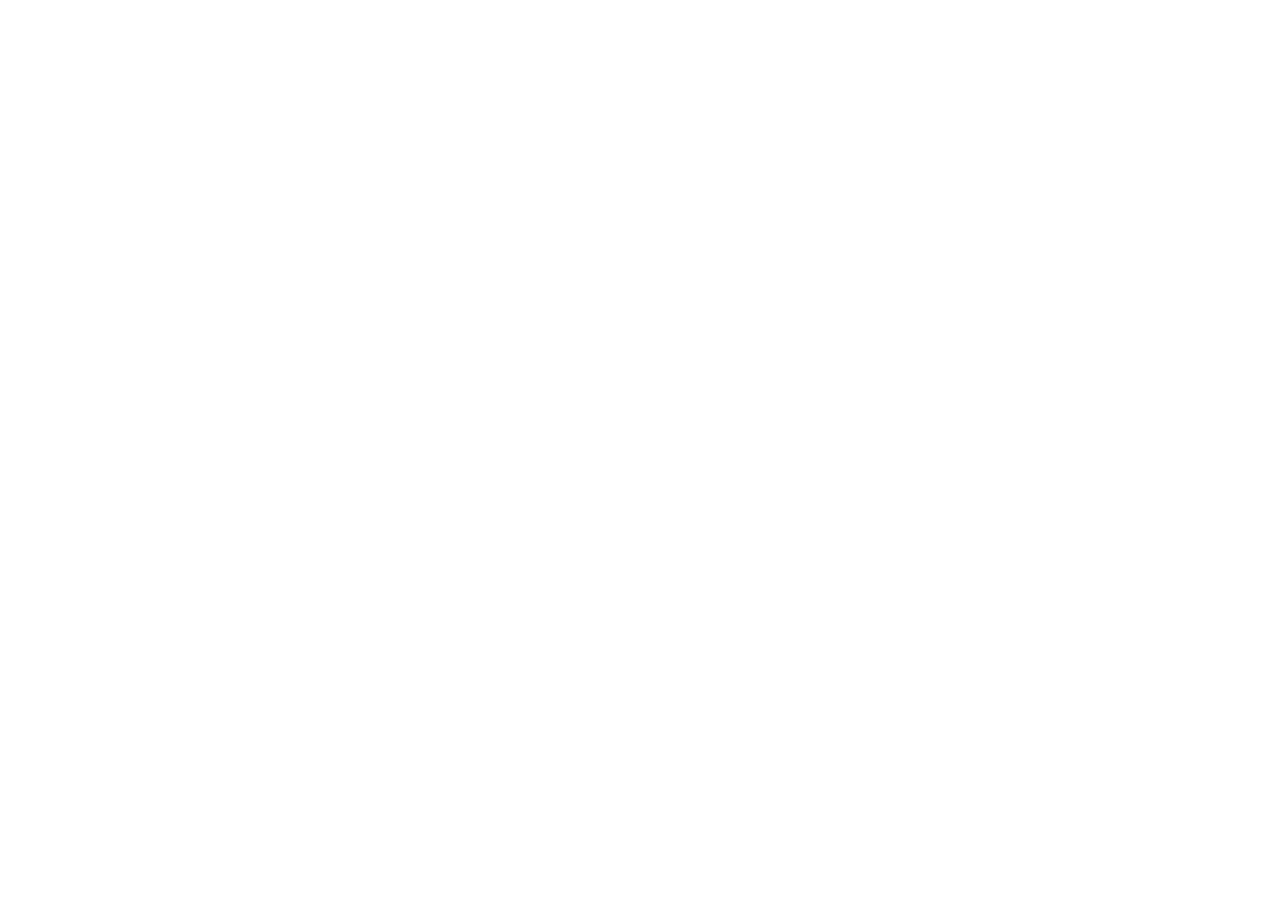
==== index.html @ 23a3b4cf "primeiro commit" ====
<!DOCTYPE html>
<html lang="pt-BR">
<head>
    <meta charset="UTF-8">
    <meta name="viewport" content="width=device-width, initial-scale=1.0">
    <link rel="stylesheet" href="style.css">
    <title>BiblioRede</title>
</head>
<body>
      <section id="top">
        <div id="foto-perfil"></div>
        <div id="logo-escola"></div>
      </section>

      <section id="dados">
        <p id="nome"></p>
      </section>
</body>
</html>
---- style.css ----
:root {
    --cor-primaria: #FFFFFF;
    --cor-secundaria: black;
} 


* {
    padding: 0;
    margin: 0;
    box-sizing: border-box;
}


body {
    background-color: var(--cor-primaria);
}

@media (max-width: 480px) {

    #top {
        display: flex;
        flex-direction: row;
        justify-content: space-between;
        padding: 1em;
    }

    #foto-perfil {
        width: 9em;
        height: 9em;
        border-radius: 1em;
        background-color: var(--cor-secundaria);
    }

    #logo-escola {
        width: 9em;
        height: 9em;
        border-radius: 1em;
        background-color: var(--cor-secundaria);
    }

    #dados {
        width: 27em;
        height: 13em;
        border-radius: 1em;
        background-color: var(--cor-secundaria);
        margin: auto;
    }
}
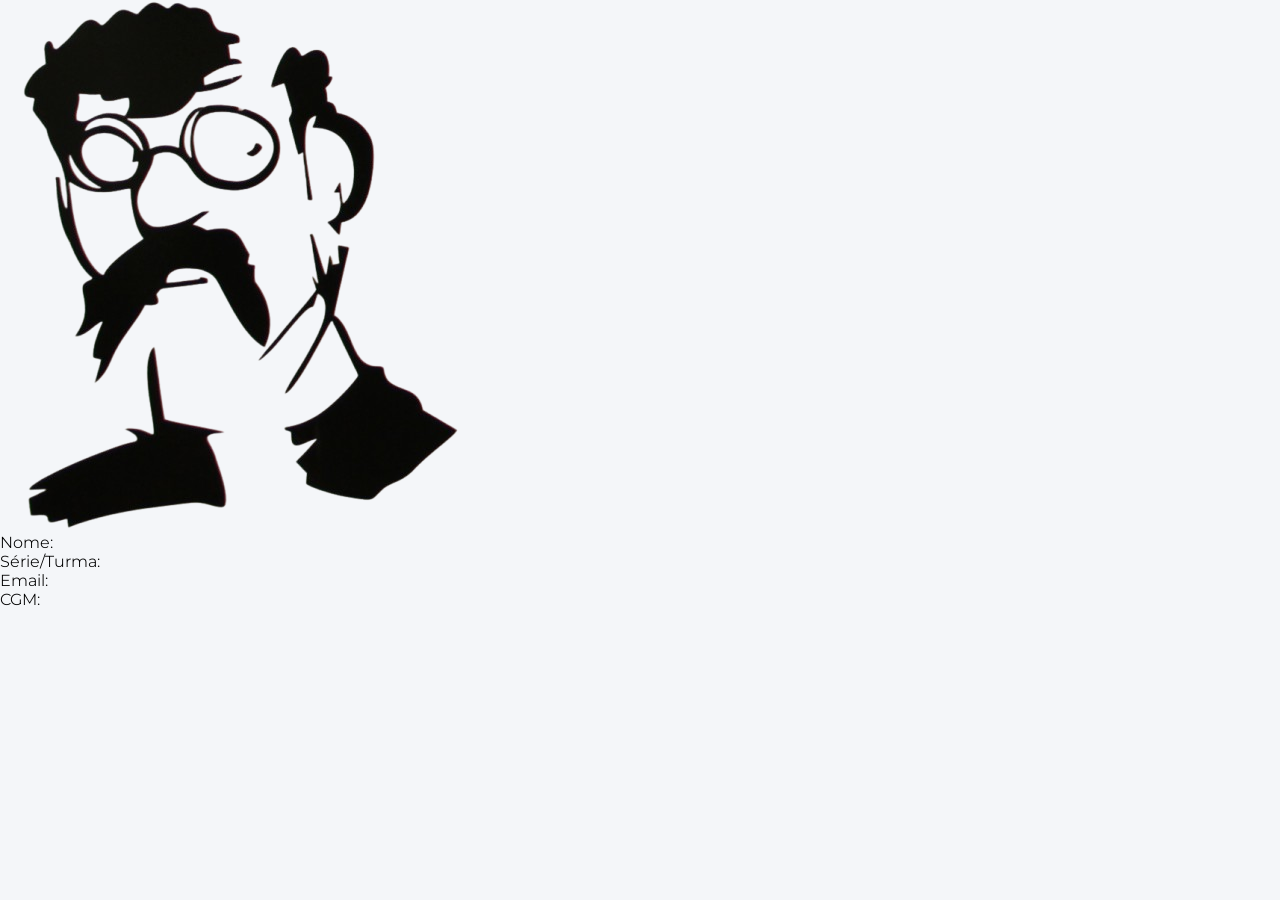
==== commit 340ffd34: "segundo commit" ====
--- a/index.html
+++ b/index.html
@@ -4,16 +4,22 @@
     <meta charset="UTF-8">
     <meta name="viewport" content="width=device-width, initial-scale=1.0">
     <link rel="stylesheet" href="style.css">
+    <link href="https://fonts.googleapis.com/css2?family=Montserrat:ital,wght@0,100..900;1,100..900&display=swap" rel="stylesheet">
     <title>BiblioRede</title>
 </head>
 <body>
       <section id="top">
         <div id="foto-perfil"></div>
-        <div id="logo-escola"></div>
+        <img src="LogoSemfundo.png" alt="Logo-escola" id="logo-escola">
       </section>
 
       <section id="dados">
-        <p id="nome"></p>
+        <div class="campo-de-dados"><label>Nome:</label> <p id="dados-nome"></p></div>
+        <div class="campo-de-dados"><label>Série/Turma:</label> <p id="dados-turma"></p></div>
+        <div class="campo-de-dados"><label>Email:</label> <p id="dados-email"></p></div>
+        <div class="campo-de-dados"><label>CGM: </label> <p id="dados-CGM"></p></div>
       </section>
+
+      <section id="menu-de-seleção"></section>
 </body>
 </html>
--- a/style.css
+++ b/style.css
@@ -1,8 +1,7 @@
 :root {
-    --cor-primaria: #FFFFFF;
+    --cor-primaria: #F4F6F9;
     --cor-secundaria: black;
 } 
-
 
 * {
     padding: 0;
@@ -13,15 +12,18 @@
 
 body {
     background-color: var(--cor-primaria);
+    font-family: "Montserrat";
+    font-weight: 350;
 }
 
 @media (max-width: 480px) {
 
     #top {
+        width: 27em;
+        margin: 1em auto;
         display: flex;
         flex-direction: row;
         justify-content: space-between;
-        padding: 1em;
     }
 
     #foto-perfil {
@@ -29,21 +31,38 @@
         height: 9em;
         border-radius: 1em;
         background-color: var(--cor-secundaria);
+        box-shadow: 8px 8px 20px black;     
     }
 
     #logo-escola {
         width: 9em;
         height: 9em;
         border-radius: 1em;
-        background-color: var(--cor-secundaria);
     }
 
     #dados {
         width: 27em;
-        height: 13em;
+        height: 9em;
         border-radius: 1em;
         background-color: var(--cor-secundaria);
+        margin: 1em auto;
+        padding: 1em;
+        box-shadow: 8px 8px 20px black; 
+    }
+
+    .campo-de-dados {
+        color: var(--cor-primaria);
+        font-size: 1.5em;
+    }
+
+    #menu-de-seleção {
+        width: 27em;
+        height: 5em;
+        border-radius: 1em;
+        box-shadow: 8px 8px 20px black;  
         margin: auto;
+        justify-content: baseline;
+        background-color: var(--cor-secundaria);
     }
 }
   
